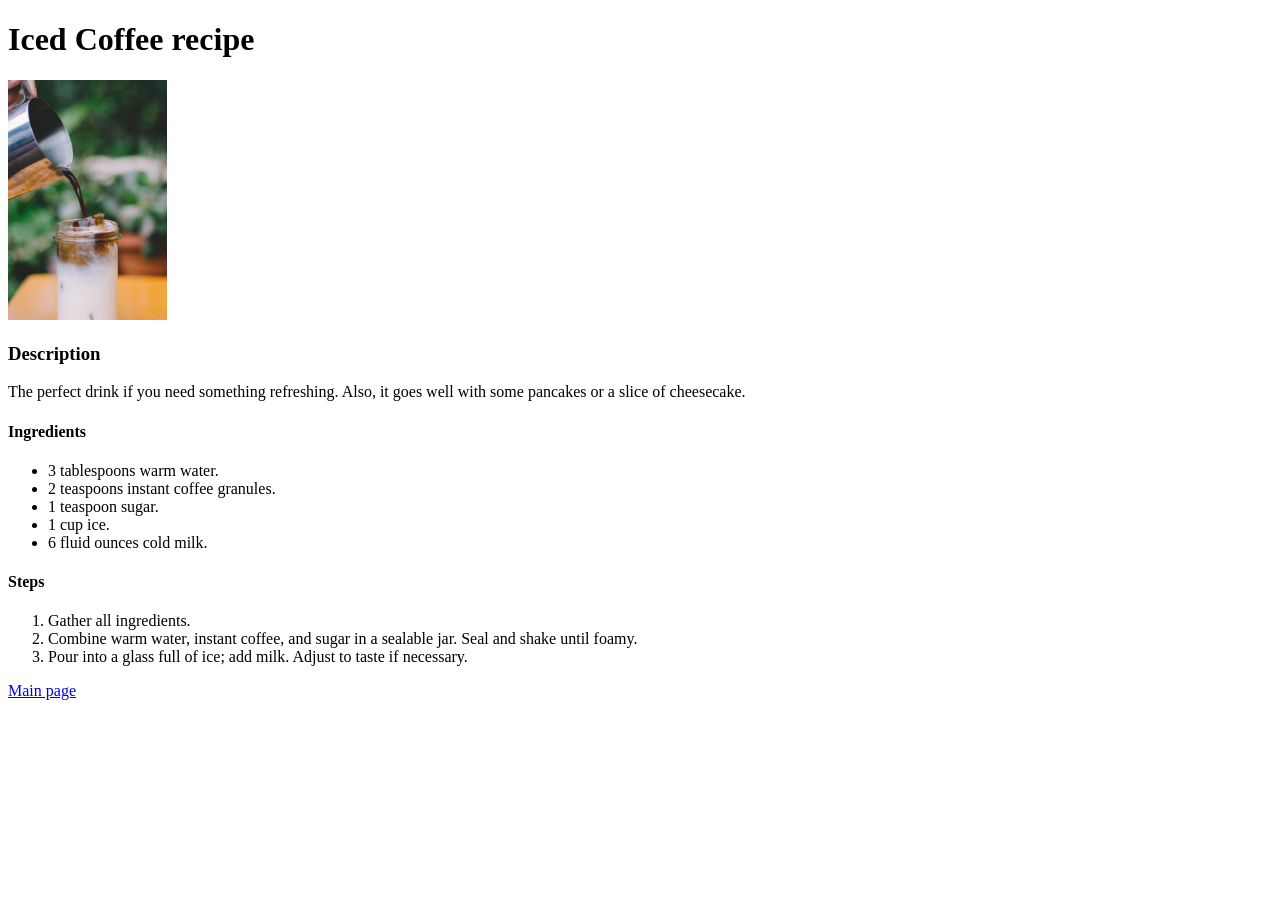
==== recipes/iced_coffee.html @ 124aff98 "Add different types of elements I added steps and ingredients for each recipe page by using headings" ====
<!DOCTYPE html>
<html lang="en">
<head>
    <meta charset="UTF-8">
    <title>Iced Coffee</title>
</head>
<body>
    <h1>Iced Coffee recipe</h1>

     <img src="../images/iced_coffee.jpg" height="240">


    <h3>Description</h3>
    <p>The perfect drink if you need something refreshing. Also, it goes well with some pancakes or a slice of cheesecake.</p>
    <h4>Ingredients</h4>
     <ul>
        <li>3 tablespoons warm water.</li>
        <li>2 teaspoons instant coffee granules.</li>
        <li>1 teaspoon sugar.</li>
        <li>1 cup ice.</li>
        <li>6 fluid ounces cold milk.</li>
     </ul>
    <h4>Steps</h4>
     <ol>
        <li>Gather all ingredients.</li>
        <li>Combine warm water, instant coffee, and sugar in a sealable jar. Seal and shake until foamy.</li>
        <li>Pour into a glass full of ice; add milk. Adjust to taste if necessary.</li>
     </ol>


    <a href="../index.html">Main page</a> 

</body>
</html>
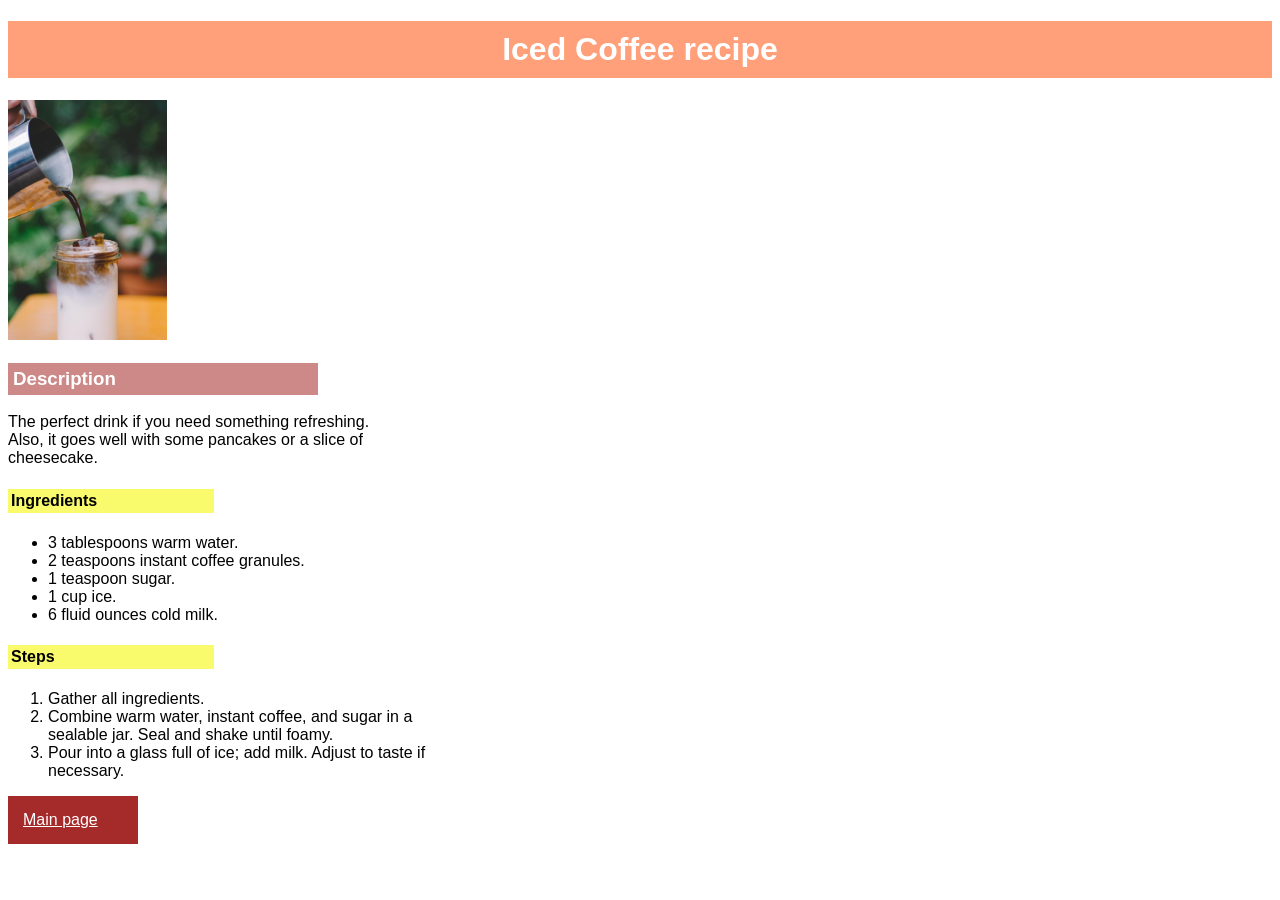
==== commit 2795bd18: "Add classes and ID to be stylized by using CSS" ====
--- a/recipes/iced_coffee.html
+++ b/recipes/iced_coffee.html
@@ -3,6 +3,7 @@
 <head>
     <meta charset="UTF-8">
     <title>Iced Coffee</title>
+    <link rel="stylesheet" href="../styles.css">
 </head>
 <body>
     <h1>Iced Coffee recipe</h1>
@@ -27,8 +28,9 @@
         <li>Pour into a glass full of ice; add milk. Adjust to taste if necessary.</li>
      </ol>
 
-
+<div class="link">
     <a href="../index.html">Main page</a> 
+</div>
 
 </body>
 </html>
--- a/styles.css
+++ b/styles.css
@@ -0,0 +1,47 @@
+* {
+    font-family: Arial, Helvetica, sans-serif;
+}
+
+h1 {
+    text-align: center;
+    background-color: lightsalmon;
+    color: white;
+    padding: 10px;
+}
+
+h3 {
+    background-color: rgba(165, 42, 42, 0.555);
+    color: white;
+    padding: 5px;
+    width: 300px;
+}
+
+h4 {
+    background-color: rgb(250, 250, 109);
+    color: black;
+    padding: 3px;
+    width: 200px;
+}
+
+p,
+ul,
+ol {
+    width: 400px;
+}
+
+#lista-principal {
+    width: 300px;
+    background-color: lightseagreen;
+    padding: 10px;
+    margin: auto;
+}
+
+.link {
+    background-color: brown;
+    width: 100px;
+    padding: 15px;
+}
+
+a{
+    color: white;
+}
